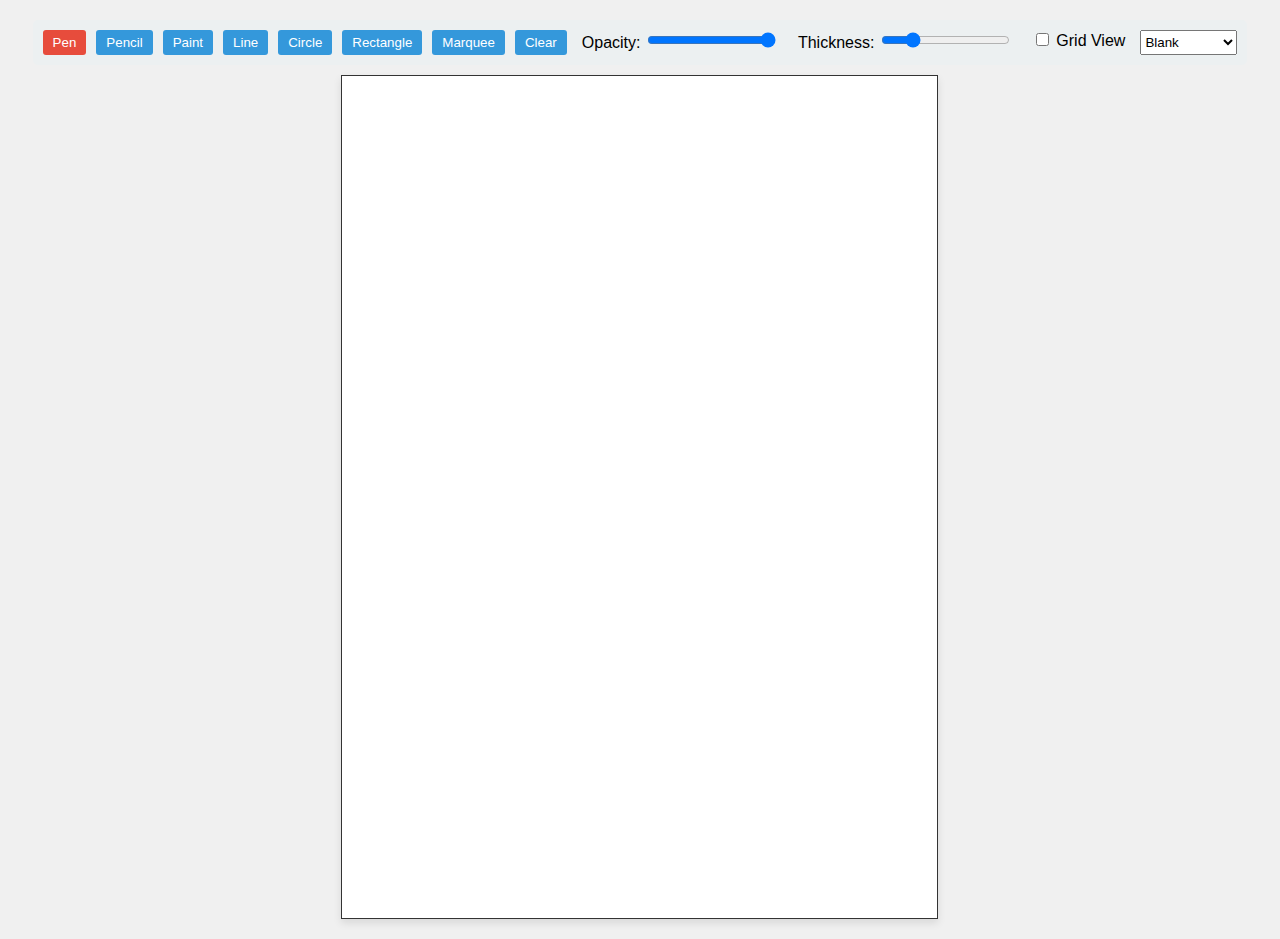
==== sketch.html @ b225d220 "adding files" ====
<!DOCTYPE html>
<html lang="en">

<head>
    <meta charset="UTF-8">
    <meta name="viewport" content="width=device-width, initial-scale=1.0">
    <title>Sketch Pad - Gvnghiem</title>
    <link rel="stylesheet" href="sketch.css">
</head>

<body>
    <div class="container">
        <div class="toolbar">
            <button id="pen">Pen</button>
            <button id="pencil">Pencil</button>
            <button id="paint">Paint</button>
            <button id="line">Line</button>
            <button id="circle">Circle</button>
            <button id="rect">Rectangle</button>
            <button id="marquee">Marquee</button>
            <button id="clear">Clear</button>
            <label>Opacity: <input type="range" id="opacity" min="0" max="1" step="0.1" value="1"></label>
            <label>Thickness: <input type="range" id="thickness" min="1" max="20" value="5"></label>
            <label><input type="checkbox" id="grid"> Grid View</label>
            <select id="layout">
                <option value="blank">Blank</option>
                <option value="two-column">Two-Column</option>
            </select>
        </div>
        <canvas id="sketchCanvas"></canvas>
    </div>
    <script src="sketch.js"></script>
</body>

</html>
---- sketch.css ----
body {
    margin: 0;
    font-family: Arial, sans-serif;
    background-color: #f0f0f0;
    display: flex;
    justify-content: center;
    align-items: center;
    min-height: 100vh;
}

.container {
    display: flex;
    flex-direction: column;
    align-items: center;
    padding: 20px;
}

.toolbar {
    margin-bottom: 10px;
    background-color: #ecf0f1;
    padding: 10px;
    border-radius: 5px;
    display: flex;
    gap: 10px;
    flex-wrap: wrap;
    justify-content: center;
}

button {
    padding: 5px 10px;
    background-color: #3498db;
    color: white;
    border: none;
    border-radius: 3px;
    cursor: pointer;
}

button:hover {
    background-color: #2980b9;
}

button.active {
    background-color: #e74c3c;
}

label {
    margin: 0 5px;
}

#sketchCanvas {
    border: 1px solid #333;
    background-color: white;
    box-shadow: 0 4px 8px rgba(0, 0, 0, 0.1);
}
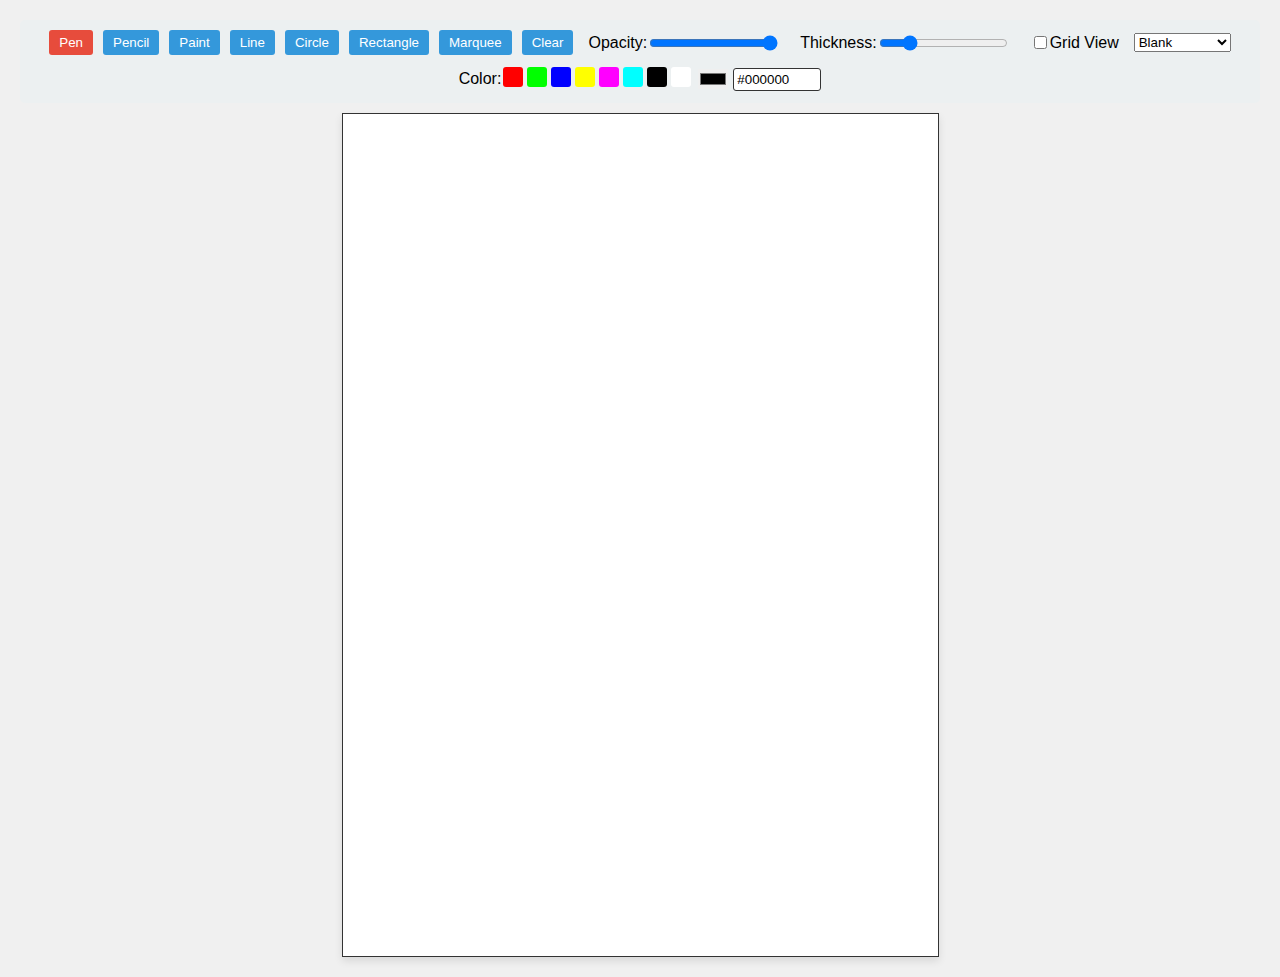
==== commit 727366c5: "Add files via upload" ====
--- a/sketch.html
+++ b/sketch.html
@@ -26,10 +26,15 @@
                 <option value="blank">Blank</option>
                 <option value="two-column">Two-Column</option>
             </select>
+            <label>Color:
+                <div id="colorPalette" style="display: inline-block;"></div>
+                <input type="color" id="colorPicker" value="#000000">
+                <input type="text" id="hexInput" placeholder="#HEXCODE" value="#000000" style="width: 80px;">
+            </label>
         </div>
         <canvas id="sketchCanvas"></canvas>
     </div>
     <script src="sketch.js"></script>
 </body>
 
-</html>+</html>
--- a/sketch.css
+++ b/sketch.css
@@ -24,6 +24,7 @@
     gap: 10px;
     flex-wrap: wrap;
     justify-content: center;
+    align-items: center;
 }
 
 button {
@@ -45,10 +46,48 @@
 
 label {
     margin: 0 5px;
+    display: flex;
+    align-items: center;
+}
+
+#colorPalette div {
+    width: 20px;
+    height: 20px;
+    display: inline-block;
+    margin: 0 2px;
+    border-radius: 3px;
+    cursor: pointer;
+    transition: transform 0.2s;
+}
+
+#colorPalette div:hover {
+    transform: scale(1.1);
+}
+
+#colorPalette div.active {
+    border: 2px solid #333;
+}
+
+#hexInput {
+    padding: 3px;
+    border: 1px solid #333;
+    border-radius: 3px;
+    margin-left: 5px;
+}
+
+#colorPicker {
+    margin-left: 5px;
+    padding: 0;
+    border: none;
+    width: 30px;
+    height: 20px;
+    cursor: pointer;
 }
 
 #sketchCanvas {
-    border: 1px solid #333;
-    background-color: white;
-    box-shadow: 0 4px 8px rgba(0, 0, 0, 0.1);
-}+    border: 1px solid #333; /* Explicitly restored */
+    background-color: white; /* Default white background */
+    box-shadow: 0 4px 8px rgba(0, 0, 0, 0.1); /* Shadow preserved */
+    width: 595px; /* Match JS canvas.width */
+    height: 842px; /* Match JS canvas.height */
+}
